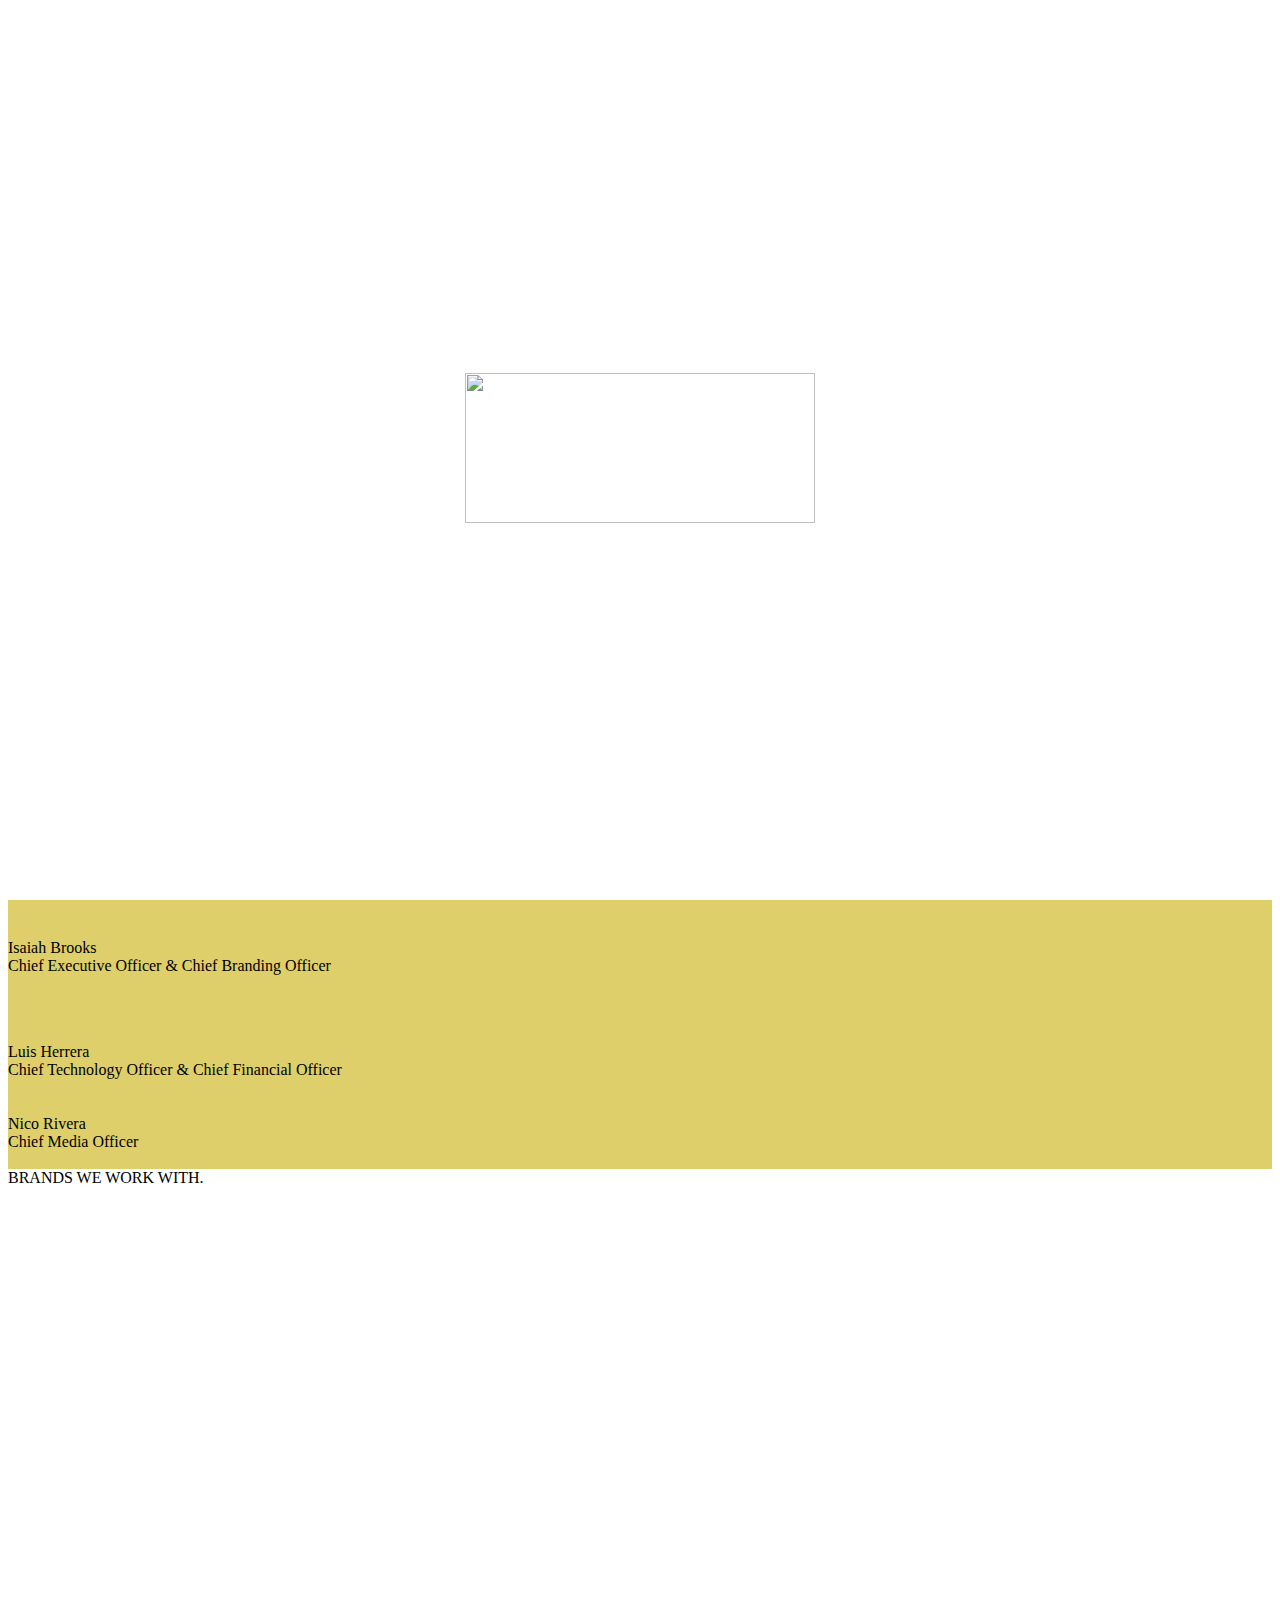
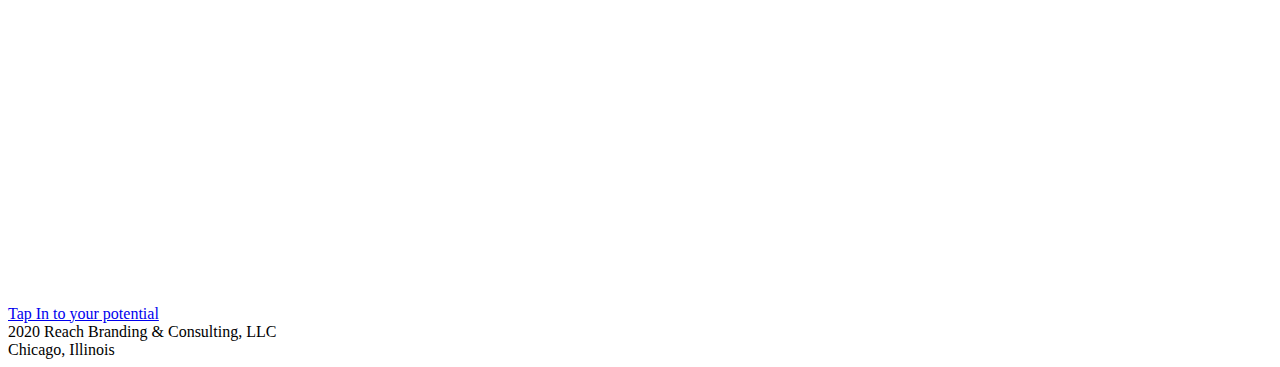
==== index.html @ 3d6f8d2c "Merge pull request #1 from LuishXY/patch-1" ====
<!DOCTYPE html>
<!--  This site was created in Webflow. http://www.webflow.com  -->
<!--  Last Published: Sun Feb 16 2020 21:18:35 GMT+0000 (Coordinated Universal Time)  -->
<html data-wf-page="5e49b156353d45e067b708c8" data-wf-site="5e49b156353d456a70b708c3">
<head>
  <meta charset="utf-8">
  <title>Reach Branding & Consulting</title>
  <meta content="REACH" name="description">
  <meta content="width=device-width, initial-scale=1" name="viewport">
  <meta content="Webflow" name="generator">
  <link href="css/normalize.css" rel="stylesheet" type="text/css">
  <link href="css/webflow.css" rel="stylesheet" type="text/css">
  <link href="css/reach-44b423.webflow.css" rel="stylesheet" type="text/css">
  <script src="https://cdnjs.cloudflare.com/ajax/libs/gsap/3.2.4/gsap.min.js"></script>

  <script src="https://ajax.googleapis.com/ajax/libs/webfont/1.6.26/webfont.js" type="text/javascript"></script>
  <script type="text/javascript">WebFont.load({  google: {    families: ["Vollkorn:400,400italic,700,700italic","Roboto Condensed:300,regular,700","Roboto:300,regular,500"]  }});</script>
  <!-- [if lt IE 9]><script src="https://cdnjs.cloudflare.com/ajax/libs/html5shiv/3.7.3/html5shiv.min.js" type="text/javascript"></script><![endif] -->
  <script type="text/javascript">!function(o,c){var n=c.documentElement,t=" w-mod-";n.className+=t+"js",("ontouchstart"in o||o.DocumentTouch&&c instanceof DocumentTouch)&&(n.className+=t+"touch")}(window,document);</script>

  <script type="text/javascript">gsap.from(".team-member", {duration: 3, x: 300, opacity: 0, scale: 0.5});</script>
  <link href="images/favicon.ico" rel="shortcut icon" type="image/x-icon">
  <link href="images/webclip.png" rel="apple-touch-icon">

<style type="text/css">
.hover08 img {
  -webkit-filter: grayscale(100%);
  filter: grayscale(100%);
  -webkit-transition: .3s ease-in-out;
  transition: .3s ease-in-out;
}
.hover08 img:hover {
  -webkit-filter: grayscale(0);
  filter: grayscale(0);
}
.hover-action p{
  display: none;
}
.hover-action:hover p{
  display: block;
}
/*Preloader*/

.loader {
    background: #ffffff;
    bottom: 0;
    height: 100%;
    left: 0;
    position: fixed;
    right: 0;
    top: 0;
    width: 100%;
    z-index: 9999;
}
.loader-inner {
    left: 0;
    position: absolute;
    top: 50%;
    width: 100%;
    text-align: center;
    transform: translateY(-50%);
    -webkit-transform: translateY(-50%);
    -moz-transform: translateY(-50%);
    -ms-transform: translateY(-50%);
    -o-transform: translateY(-50%);
}
.loading-spinner {
    width: 80px;
    height: 80px;
    animation: spinner-rotate 2s ease-in-out infinite;
    -webkit-animation: spinner-rotate 2s ease-in-out infinite;
    -moz-animation: spinner-rotate 2s ease-in-out infinite;
    -ms-animation: spinner-rotate 2s ease-in-out infinite;
    -o-animation: spinner-rotate 2s ease-in-out infinite;
}
.spinner {
    animation: spinner-color 8s ease-in-out infinite, spinner-dash 2s ease-in-out infinite;
    -webkit-animation: spinner-color 8s ease-in-out infinite, spinner-dash 2s ease-in-out infinite;
    -moz-animation: spinner-color 8s ease-in-out infinite, spinner-dash 2s ease-in-out infinite;
    -ms-animation: spinner-color 8s ease-in-out infinite, spinner-dash 2s ease-in-out infinite;
    -o-animation: spinner-color 8s ease-in-out infinite, spinner-dash 2s ease-in-out infinite;
    stroke-linecap: round;
}
@keyframes spinner-rotate {
    100% {
        transform: rotate(360deg);
        -webkit-transform: rotate(360deg);
        -moz-transform: rotate(360deg);
        -ms-transform: rotate(360deg);
        -o-transform: rotate(360deg);
    }
}
@keyframes spinner-color {
    0%, 100% {
        stroke: #ffffff;
    }
    
}
@keyframes spinner-dash {
    0% {
        stroke-dasharray: 1, 200;
        stroke-dashoffset: 0;
    }
    50% {
        stroke-dasharray: 90, 200;
        stroke-dashoffset: -35px;
    }
    100% {
        stroke-dasharray: 90, 200;
        stroke-dashoffset: -125px;
    }
}
/*End preloader*/
</style>
</head>
<body>
<!-- Preloader -->
      <div class="loader">
         <!-- Preloader inner -->
         <div class="loader-inner">
            <img src="images/logo.png"width="350" height="150" viewbox="0 0 100 100" class="">
         </div>
         <!-- End preloader inner -->
      </div>
      <!-- End preloader-->
  <div data-collapse="medium" data-animation="default" data-duration="400" class="navbar w-nav">
    <div class="w-container"><a href="index.html" class="brand w-clearfix w-nav-brand w--current"><img src="images/rh-1.png" width="150" alt="" class="stone-logo"><div class="logo-text"></div></a>
      <nav role="navigation" class="nav-menu w-nav-menu"><a href="index.html" class="nav-link w-nav-link w--current">Home</a><a href="work.html" class="nav-link w-nav-link">Work</a><a href="contact.html" class="nav-link w-nav-link">Contact</a><a href="#" class="nav-link w-hidden-main w-hidden-medium w-hidden-small w-hidden-tiny w-nav-link">Facebook</a><a href="#" class="nav-link w-hidden-main w-hidden-medium w-hidden-small w-hidden-tiny w-nav-link">Twitter</a></nav><a href="http://www.insagram.com/brandedbyreach" class="nav-link social-icons last w-hidden-medium w-hidden-small w-hidden-tiny w-inline-block"><img src="images/instagram-logo.svg" width="16" alt=""></a>
      <a href="https://www.facebook.com/Reach-Branding-Consulting-110448613893207/" class="nav-link social-icons w-hidden-medium w-hidden-small w-hidden-tiny w-inline-block"><img src="images/facebook-icon2.svg" width="15" alt=""></a>
      <div class="menu-button w-nav-button">
        <div class="menu-icon w-icon-nav-menu"></div>
      </div>
    </div>
  </div>
  <div data-animation="over" data-duration="500" data-infinite="1" data-delay="4000" data-autoplay="1" class="slider w-slider">
    <div class="mask w-slider-mask">
      <div class="slide w-slide">
        <div class="w-container">
          <h1 class="main-heading">HELPING YOU</h1>
          <h1 class="main-heading bold">REACH NEW CUSTOMERS.</h1>
          <div class="horizontal-bar"></div>
          <div class="main-subheading"></div><a href="work.html" class="button">SEE OUR WORK</a></div>
      </div>
      <div class="slide _2 w-slide">
        <div class="w-container">
          <h1 class="main-heading">HELPING YOU</h1>
          <h1 class="main-heading bold">REACH NEW HEIGHTS.</h1>
          <div class="horizontal-bar"></div>
          <div class="main-subheading"></div><a href="#team" class="button">VIEW OUR TEAM</a></div>
      </div>
      <div class="slide _3 w-slide">
        <div class="w-container">
          <h1 class="main-heading">HELPING YOU</h1>
          <h1 class="main-heading bold">REACH YOUR GOALS.</h1>
          <div class="horizontal-bar"></div>
          <div class="main-subheading"></div><a href="contact.html" class="button">CONTACT TODAY</a></div>
      </div>
    </div>
    <div class="slider-nav w-slider-nav"></div>
  </div>
  <div class="section yellow">
    <div class="w-container">
      <div class="w-row">
        <h2 style="text-align: center;margin-bottom: 3em;">HOW WE SERVE YOU</h2>
        <div class="w-col w-col-3 block-hov tooltip hover-action">
          <div class="icon-wrapper"><img src="images/lightbulb_white.svg" width="69" alt=""></div>
          <div class="process-titles" style="text-align: center;">BRANDING</div>
          <div class="pop-text" style="text-align: center;">     
               <p>Branding is more than just a logo. Branding is about the experience you give your customers. We are here to make sure your business is easily recognized, and incredibly memorable.</p>
          </div>
        </div>
        <div class="w-col w-col-3 hover-action">
          <div class="icon-wrapper"><img src="images/mobile-white.svg" width="95" alt=""></div>
          <div class="process-titles">MARKETING</div>
          <div class="pop-text" style="text-align: center;">
          <span><p>Our custom marketing packages will ensure your business is getting in front of the people who need to see it.</p></span>
          </div>
        </div>
        <div class="w-col w-col-3 hover-action">
          <div class="icon-wrapper"><img src="images/linegraph_white.svg" width="114" alt=""></div>
          <div class="process-titles" >BUSINESS PROCESS</div>
          <div class="pop-text" style="text-align: center;">
          <p>Turn your business into a lean, money-saving machine. We will dive into your business and help you implement effective ways to improve time and cost efficiency.</p>
          </div>
        </div>
          <div class="w-col w-col-3 hover-action">
          <div class="icon-wrapper"><img src="images/consulting.svg" width="114" alt=""></div>
          <div class="process-titles">CONSULTING</div>
          <div class="pop-text" style="text-align: center;">
          <p>Not sure what you need help with? Have an idea of what you need, but not sure where to start? Inquire about our consulting packages and receive a hands-on solution to your business concerns.</p>
          </div>
        </div>
      </div>
    </div>
  </div>

  <div class="section image">
    <div class="w-container">
      <h1>Branding is about communicating your truth, and being memorable while doing it.</h1>
      <div class="horizontal-bar beige"></div>
    </div>
  </div>
  <div class="section" style="background: #decf6a;">
    <div class="w-container" id="team">
      <div class="w-row">
        <div class="w-col w-col-3 w-col-small-6">
          <h2>THE TEAM</h2>
        </div>
        <div class="w-col w-col-3 w-col-small-6">
          <div class="team-member hover08"><img src="images/optimized-2.JPG" alt="">
            <div class="name">Isaiah Brooks</div>
            <div class="position">Chief Executive Officer & Chief Branding Officer</div>
            <div class="icons-wrapper"><a href="https://instagram.com/brandedbyreach" class="social-icon w-inline-block"><img src="images/instagram-icon-black.svg" alt=""></a></div>
          </div>
        </div>
        <div class="w-col w-col-3 w-col-small-6">
          <div class="team-member hover08"><figure><img src="images/optimized-1.JPG" alt=""></figure>
            <div class="name">Luis Herrera</div>
            <div class="position">Chief Technology Officer & Chief Financial Officer</div>
            <div class="icons-wrapper"><a href="https://www.linkedin.com/in/luisf-herrera/" class="social-icon w-inline-block"><img src="images/linkdin-icon-black.svg" alt=""></a>
            <a href="https://instagram.com/brandedbyreach" class="social-icon w-inline-block"><img src="images/instagram-icon-black.svg" alt=""></a>
            </div>
          </div>
        </div>
        <div class="w-col w-col-3 w-col-small-6">
          <div class="team-member hover08"><img src="images/optimized-3.JPG" alt="">
            <div class="name">Nico Rivera</div>
            <div class="position">Chief Media Officer </div>
            <div class="icons-wrapper"><a href="https://instagram.com/capturedbynico" class="social-icon w-inline-block"><img src="images/instagram-icon-black.svg" alt=""></a></div>
          </div>
        </div>
      </div>
    </div>
  </div>
  <div class="section lightgrey">
    <div class="w-container">
      <div class="small-title-wrapper">
        <div class="small-title">BRANDS WE WORK WITH.</div>
        <div class="horizontal-bar lightgrey"></div>
      </div>
      <div data-animation="slide" data-duration="500" data-infinite="1" class="testimonials-slider w-slider">
        <div class="w-slider-mask">
          <div class="testimonial-slide w-slide"><img src="images/jl.png" width="250" style="padding: 5px; margin-top: 8em;" alt="">
            <p class="testimonial"></p>
          </div>
          <div class="testimonial-slide w-slide"><img src="images/lex.png" width="250" style="padding: 5px; margin-top: 8em;" alt="">
            <p class="testimonial"> </p>
          </div>
          <div class="testimonial-slide w-slide"><img src="images/proxiblack.png" width="250" style="padding: 5px; margin-top: 8em;" alt="">
            <p class="testimonial"> </p>
          </div>
          <div class="testimonial-slide w-slide"><img src="images/laser.PNG" width="250" style="padding: 5px; margin-top: 8em;" alt="">
            <p class="testimonial"></p>
          </div>
        </div>
        <div class="left-arrow w-slider-arrow-left">
          <div class="w-icon-slider-left"></div>
        </div>
        <div class="right-arrow w-slider-arrow-right">
          <div class="w-icon-slider-right"></div>
        </div>
      </div>
    </div>
  </div>
  <div class="section footer">
    <div class="w-container">
      <div class="w-row">
        <div class="w-col w-col-4"><img src="images/logo3.png" width="200" alt="" class="stone-logo footer">
          <div class="footer-text w-hidden-small w-hidden-tiny"></div>
        </div>
        <div class="w-col w-col-4"><a href="contact.html" class="button beige footer">Tap In to your potential</a></div>
        <div class="w-col w-col-4">
          <div class="footer-text address">2020 Reach Branding & Consulting, LLC <br>Chicago, Illinois</div>
        </div>
      </div>
    </div>
  </div>
  <script src="https://d3e54v103j8qbb.cloudfront.net/js/jquery-3.4.1.min.220afd743d.js" type="text/javascript" integrity="sha256-CSXorXvZcTkaix6Yvo6HppcZGetbYMGWSFlBw8HfCJo=" crossorigin="anonymous"></script>
  <script src="js/jquery-1.12.4.min.js"></script>
  <script src="js/webflow.js" type="text/javascript">
    (function($) {
    "use strict";

    // Windows load


  </script>
  <!-- [if lte IE 9]><script src="https://cdnjs.cloudflare.com/ajax/libs/placeholders/3.0.2/placeholders.min.js"></script><![endif] -->
</body>
</html>
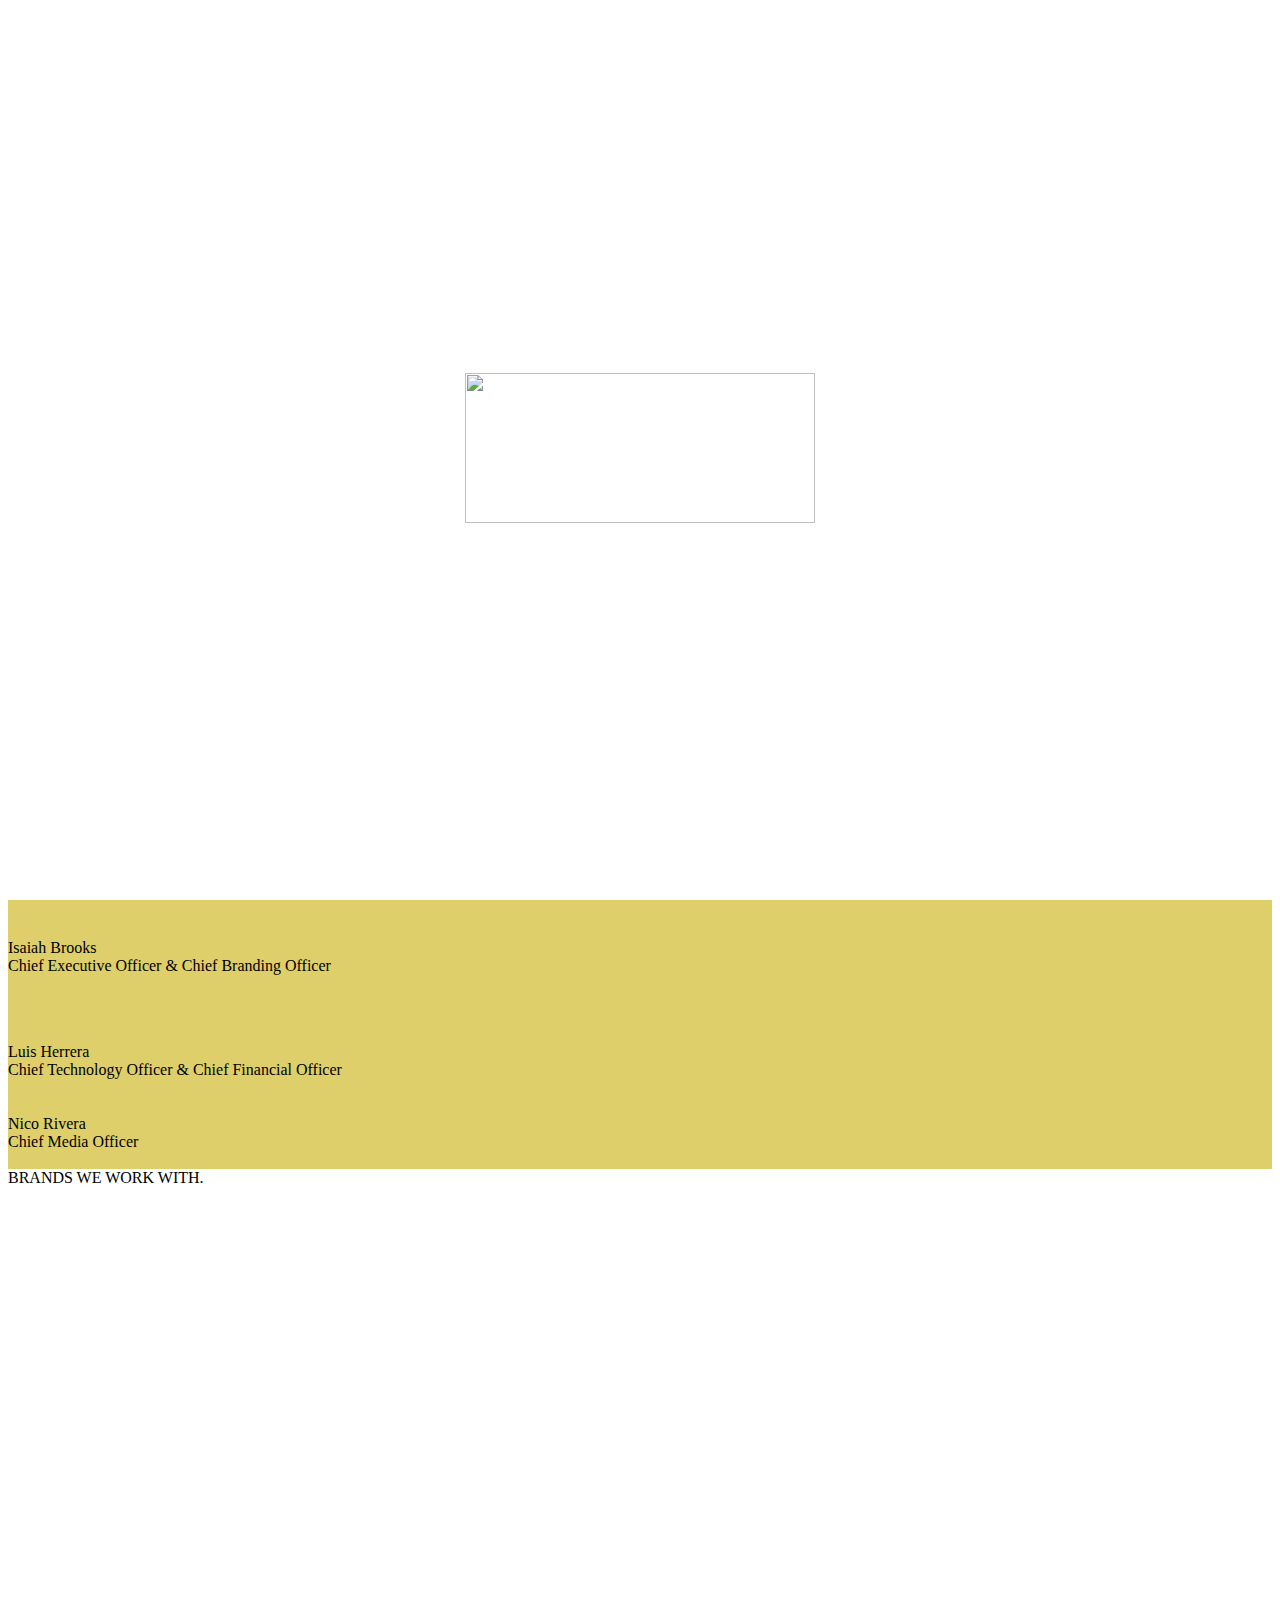
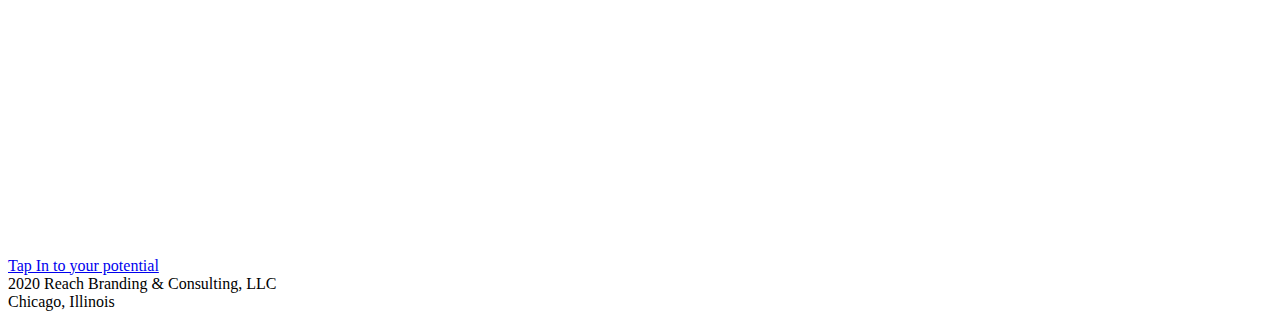
==== commit f5672a2c: "Update index.html" ====
--- a/index.html
+++ b/index.html
@@ -243,7 +243,7 @@
           <div class="testimonial-slide w-slide"><img src="images/jl.png" width="250" style="padding: 5px; margin-top: 8em;" alt="">
             <p class="testimonial"></p>
           </div>
-          <div class="testimonial-slide w-slide"><img src="images/lex.png" width="250" style="padding: 5px; margin-top: 8em;" alt="">
+          <div class="testimonial-slide w-slide"><img src="images/lex.png" width="250" style="padding: 5px; margin-top: 5em;" alt="">
             <p class="testimonial"> </p>
           </div>
           <div class="testimonial-slide w-slide"><img src="images/proxiblack.png" width="250" style="padding: 5px; margin-top: 8em;" alt="">
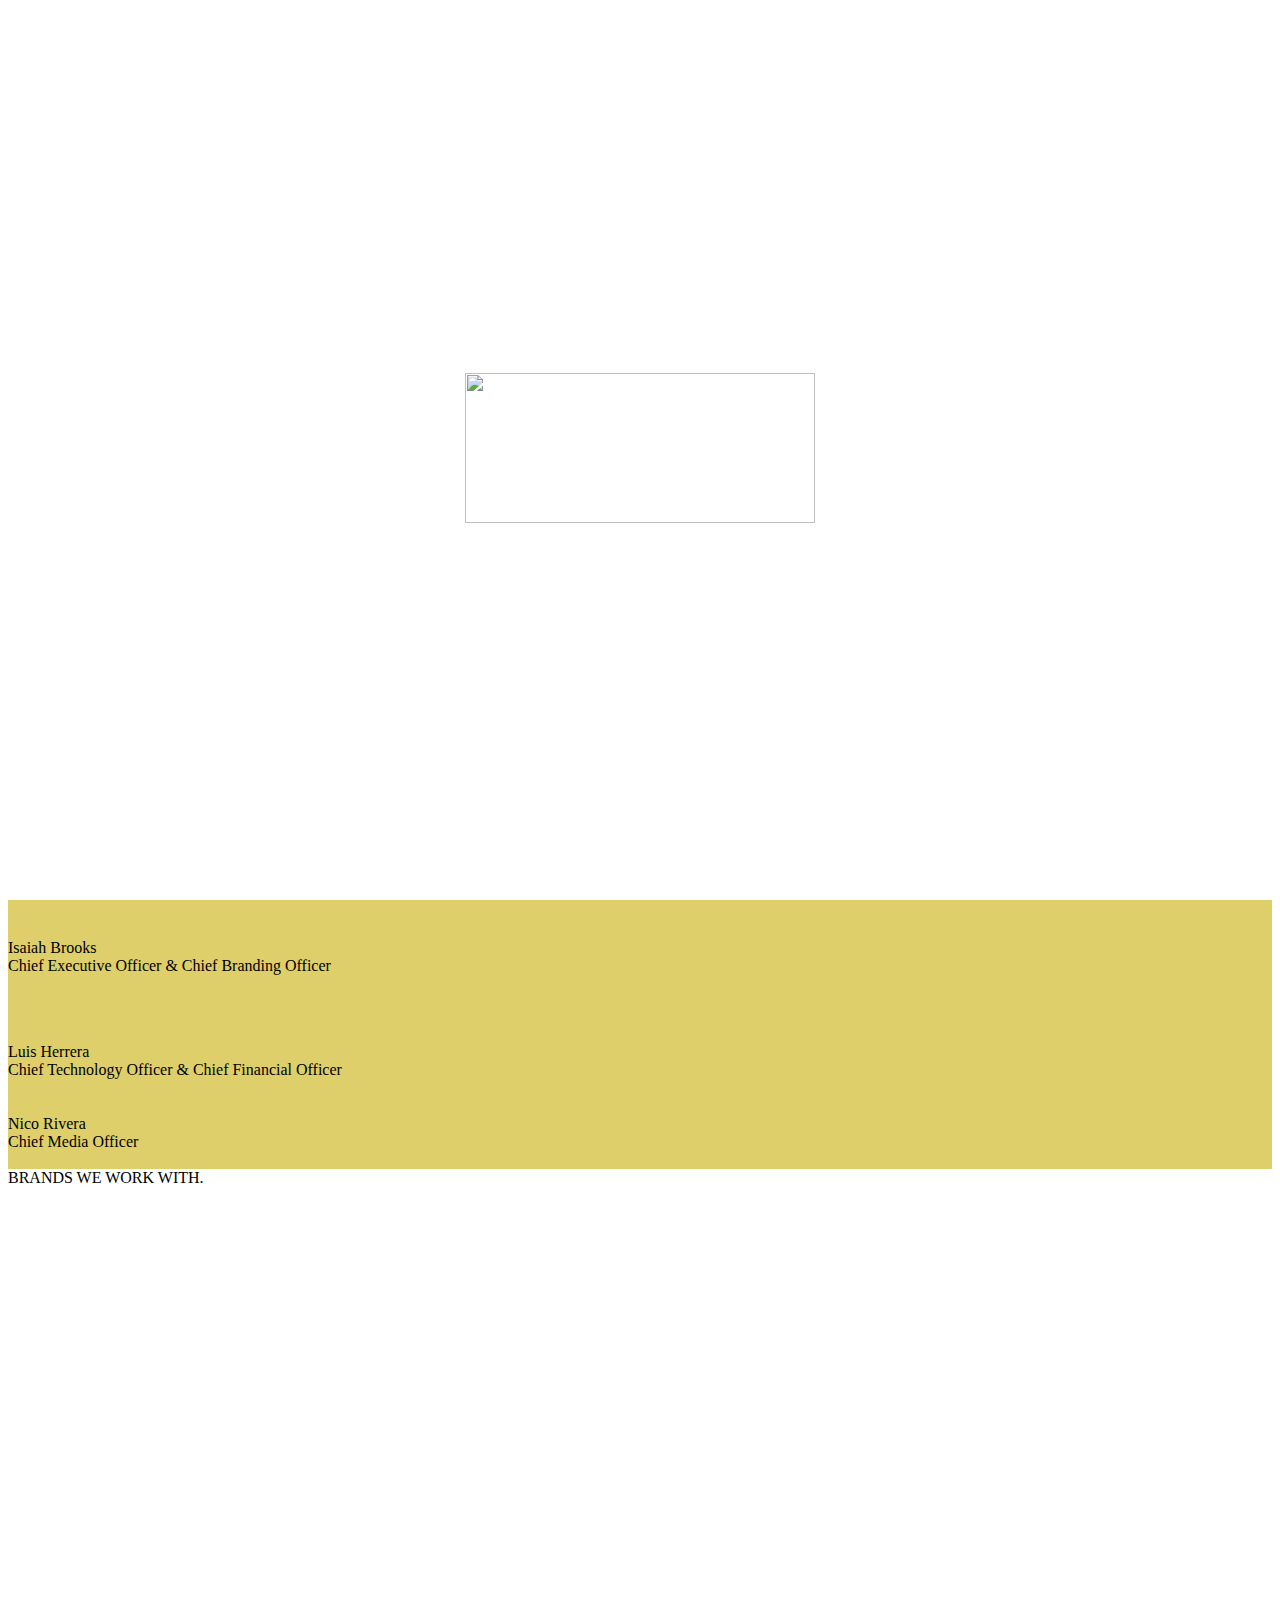
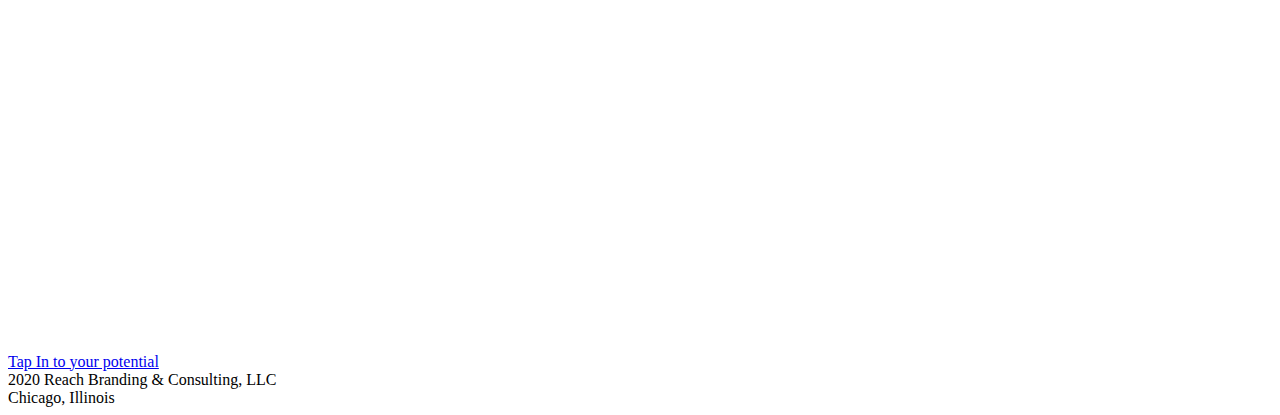
==== commit 305f4e69: "Update index.html" ====
--- a/index.html
+++ b/index.html
@@ -246,10 +246,10 @@
           <div class="testimonial-slide w-slide"><img src="images/lex.png" width="250" style="padding: 5px; margin-top: 5em;" alt="">
             <p class="testimonial"> </p>
           </div>
-          <div class="testimonial-slide w-slide"><img src="images/proxiblack.png" width="250" style="padding: 5px; margin-top: 8em;" alt="">
+          <div class="testimonial-slide w-slide"><img src="images/proxiblack.png" width="250" style="padding: 5px; margin-top: 11em;" alt="">
             <p class="testimonial"> </p>
           </div>
-          <div class="testimonial-slide w-slide"><img src="images/laser.PNG" width="250" style="padding: 5px; margin-top: 8em;" alt="">
+          <div class="testimonial-slide w-slide"><img src="images/laser.PNG" width="250" style="padding: 5px; margin-top: 11em;" alt="">
             <p class="testimonial"></p>
           </div>
         </div>
